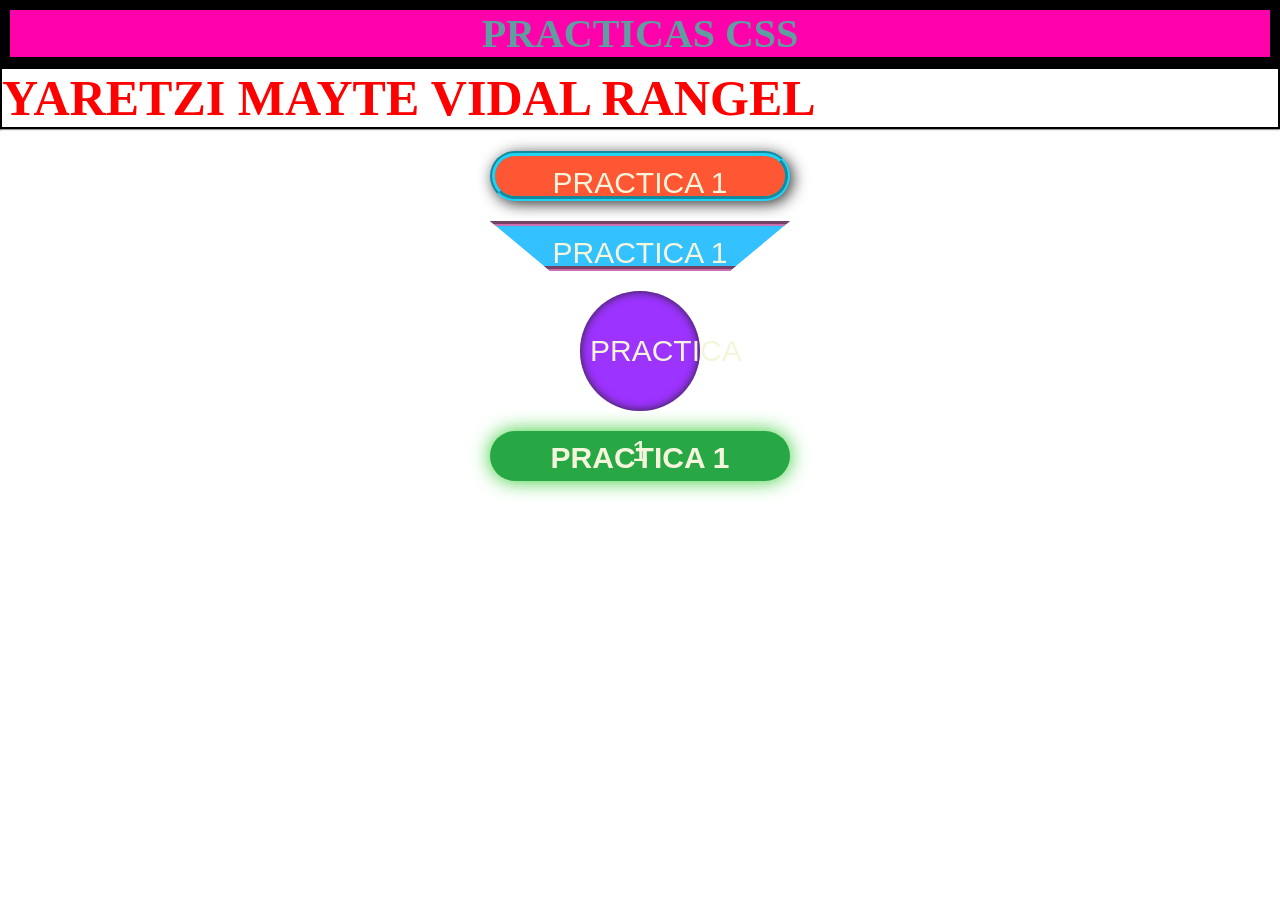
==== index.html @ 83ca8bd5 "boton" ====
<!DOCTYPE html>
<html>
<head>
    <meta charset="UTF-8">
    <meta name="viewport" content="width=device-width, initial-scale=1.0">
    <title>MI PRIMERA VEZ CON CSS</title>
    <link rel="stylesheet" href="estilos.css">
    <style>
        h1 {
            color: red;
            font-size: 50px;
            border: 2px solid black;
        }
    </style>
</head>
<body>
    <div style="color: cadetblue; 
                font-size: 40px; 
                font-weight: bold; 
                text-align: center; 
                background-color: #FF00AB; 
                border: 10px solid black;">
                PRACTICAS CSS
                 </div>
       
        <h1>YARETZI MAYTE VIDAL RANGEL</h1>
        <hr>
        <a id="boton1" href="">PRACTICA 1</a>
        <a id="boton2" href="">PRACTICA 1</a>
        <a id="boton3" href="">PRACTICA 1</a>
        <a id="boton4" href="">PRACTICA 1</a>
       
       
    
</body>
</html>
---- estilos.css ----
* {
    margin: 0px;
    padding: 0px;
    box-sizing: border-box;
}

h2 {
    text-align: center;
    font-size: 100px;
    color: rgb(9, 173, 58);
    text-shadow: 5px 5px 0px #1f6470;
}

a {
    display: block;
    text-align: center;
    text-decoration: none;
    color: beige;
    width: 300px;
    height: 50px;
    font-size: 30px;
    margin: 20px auto;
    padding: 10px;
    font-family: Impact, Haettenschweiler, 'Arial Narrow Bold', sans-serif;
    transition: 0.8s ease all;
}


#boton1 {
    background: #ff5733;
    border: #20d3f3 groove 5px;
    border-radius: 50px;
    box-shadow: 3px 3px 15px #333;
}
#boton1:hover {
    transform: scale(1.1);
    background: #ff8c66;
}


#boton2 {
    background: #33c1ff;
    border: #cb6fae groove 5px;
    clip-path: polygon(0 0, 100% 0, 80% 100%, 20% 100%);
    box-shadow: 5px 5px 20px #444;
}
#boton2:hover {
    background: #66d9ff;
    transform: rotate(5deg);
}


#boton3 {
    border-radius: 50%;
    width: 120px;
    height: 120px;
    line-height: 100px;
    background: #9d33ff;
    box-shadow: inset 0px 0px 10px #222;
}
#boton3:hover {
    background: #b366ff;
    transform: scale(1.2);
}


#boton4 {
    border-radius: 25px;
    background: #28a745;
    box-shadow: 0px 0px 20px limegreen;
    font-weight: bold;
}
#boton4:hover {
    background: #5cd65c;
    transform: translateX(10px);
}
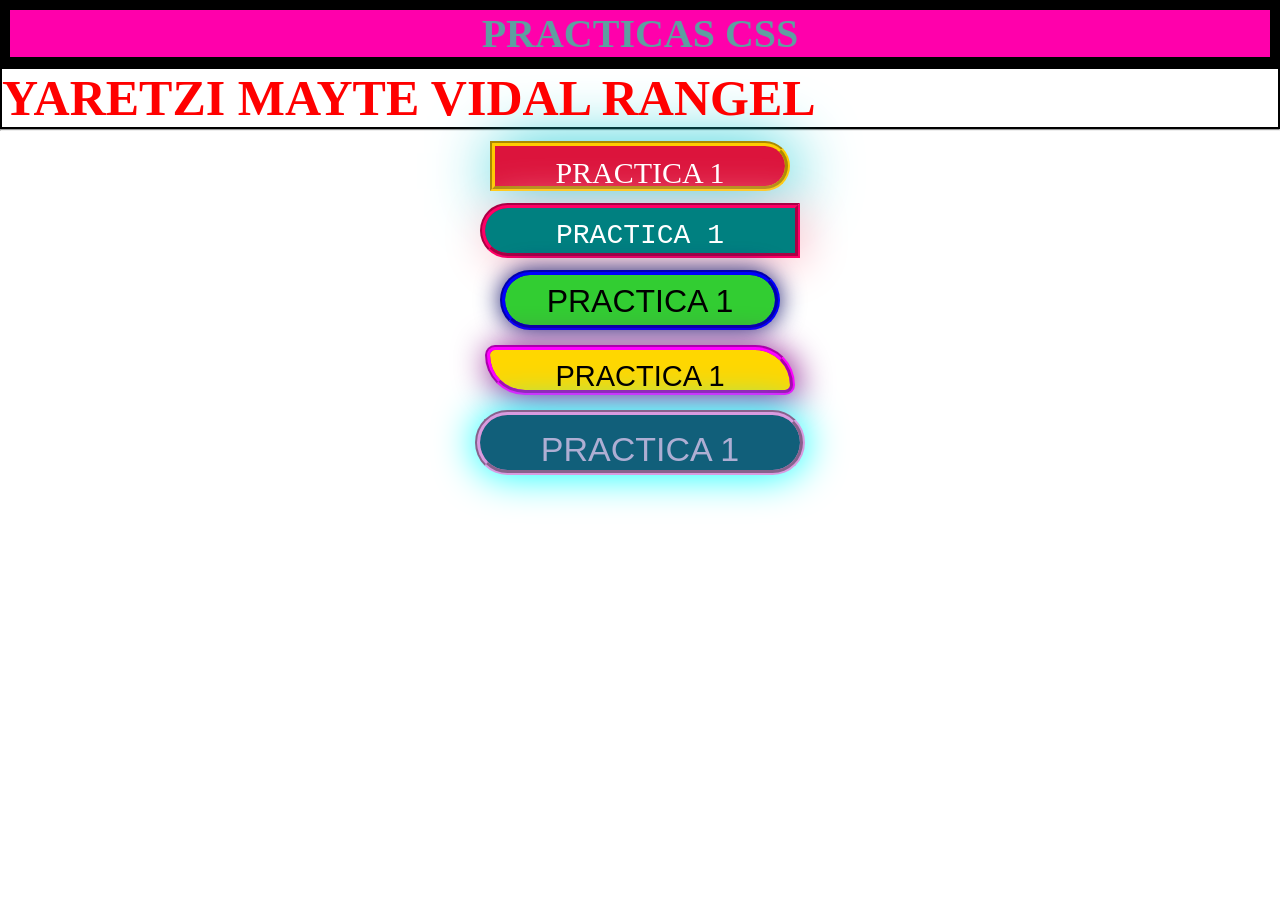
==== commit 89e6916e: "bott" ====
--- a/index.html
+++ b/index.html
@@ -21,16 +21,14 @@
                 background-color: #FF00AB; 
                 border: 10px solid black;">
                 PRACTICAS CSS
-                 </div>
+    </div>
        
-        <h1>YARETZI MAYTE VIDAL RANGEL</h1>
-        <hr>
-        <a id="boton1" href="">PRACTICA 1</a>
-        <a id="boton2" href="">PRACTICA 1</a>
-        <a id="boton3" href="">PRACTICA 1</a>
-        <a id="boton4" href="">PRACTICA 1</a>
-       
-       
-    
+    <h1>YARETZI MAYTE VIDAL RANGEL</h1>
+    <hr>
+    <a id="boton1" href="">PRACTICA 1</a>
+    <a id="boton2" href="">PRACTICA 1</a>
+    <a id="boton3" href="">PRACTICA 1</a>
+    <a id="boton4" href="">PRACTICA 1</a>
+    <a id="boton5" href="">PRACTICA 1</a>
 </body>
 </html>
--- a/estilos.css
+++ b/estilos.css
@@ -1,76 +1,129 @@
-* {
+*{
     margin: 0px;
     padding: 0px;
     box-sizing: border-box;
 }
-
-h2 {
+h2{
     text-align: center;
     font-size: 100px;
     color: rgb(9, 173, 58);
-    text-shadow: 5px 5px 0px #1f6470;
+    text-shadow: 5px 5px 0px #20d3f3;
 }
 
-a {
+
+#boton1{
     display: block;
     text-align: center;
     text-decoration: none;
-    color: beige;
+    background: crimson;
+    color: white;
     width: 300px;
     height: 50px;
     font-size: 30px;
-    margin: 20px auto;
+    margin: 10px auto;
     padding: 10px;
-    font-family: Impact, Haettenschweiler, 'Arial Narrow Bold', sans-serif;
-    transition: 0.8s ease all;
-}
-
-
-#boton1 {
-    background: #ff5733;
-    border: #20d3f3 groove 5px;
-    border-radius: 50px;
-    box-shadow: 3px 3px 15px #333;
+    border: #ffcc00 groove 5px;
+    border-radius: 0px 50px 50px 0px;
+    box-shadow: 5px 5px 65px rgb(16, 200, 210);
+    font-family: Georgia, 'Times New Roman', Times, serif;
 }
 #boton1:hover {
+    background: darkred;
+    color: rgb(192, 130, 80);
+    border: #00eeff groove 5px;
+    border-radius: 0px;
+    box-shadow: 0px 0px 5px yellow;
     transform: scale(1.1);
-    background: #ff8c66;
 }
 
 
 #boton2 {
-    background: #33c1ff;
-    border: #cb6fae groove 5px;
-    clip-path: polygon(0 0, 100% 0, 80% 100%, 20% 100%);
-    box-shadow: 5px 5px 20px #444;
+    display: block;
+    text-align: center;
+    text-decoration: none;
+    background: teal;
+    color: white;
+    width: 320px;
+    height: 55px;
+    font-size: 28px;
+    margin: 12px auto;
+    padding: 12px;
+    border: #ff0066 groove 5px;
+    border-radius: 50px 0px 0px 50px;
+    box-shadow: 5px 5px 45px pink;
+    font-family: "Courier New", monospace;
 }
 #boton2:hover {
-    background: #66d9ff;
-    transform: rotate(5deg);
+    background: darkslategray;
+    color: gold;
+    transform: scale(1.1);
 }
 
 
 #boton3 {
-    border-radius: 50%;
-    width: 120px;
-    height: 120px;
-    line-height: 100px;
-    background: #9d33ff;
-    box-shadow: inset 0px 0px 10px #222;
+    display: block;
+    text-align: center;
+    text-decoration: none;
+    background: limegreen;
+    color: black;
+    width: 280px;
+    height: 60px;
+    font-size: 32px;
+    margin: 8px auto;
+    padding: 8px;
+    border: #0000ff groove 5px;
+    border-radius: 30px;
+    box-shadow: 0px 0px 25px rgb(24, 24, 110);
+    font-family: "Tahoma", sans-serif;
 }
 #boton3:hover {
-    background: #b366ff;
-    transform: scale(1.2);
+    background: rgb(178, 228, 178);
+    color: white;
+    transform: scale(1.1);
 }
 
 
 #boton4 {
-    border-radius: 25px;
-    background: #28a745;
-    box-shadow: 0px 0px 20px limegreen;
-    font-weight: bold;
+    display: block;
+    text-align: center;
+    text-decoration: none;
+    background: gold;
+    color: black;
+    width: 310px;
+    height: 50px;
+    font-size: 29px;
+    margin: 15px auto;
+    padding: 10px;
+    border: #ff00ff groove 5px;
+    border-radius: 10px 40px 10px 40px;
+    box-shadow: 3px 3px 35px purple;
+    font-family: "Impact", sans-serif;
 }
 #boton4:hover {
-    background: #5cd65c;
-    transform: translateX(10px);
+    background: goldenrod;
+    color: white;
+    transform: scale(1.1);
 }
+
+
+#boton5 {
+    display: block;
+    text-align: center;
+    text-decoration: none;
+    background: rgb(17, 95, 122);
+    color: rgb(174, 174, 211);
+    width: 330px;
+    height: 65px;
+    font-size: 34px;
+    margin: 10px auto;
+    padding: 15px;
+    border: #d89be0 groove 5px;
+    border-radius: 100px;
+    box-shadow: 0px 0px 40px cyan;
+    font-family: "Verdana", sans-serif;
+}
+#boton5:hover {
+    background: dodgerblue;
+    color: white;
+    transform: scale(1.1);
+}
